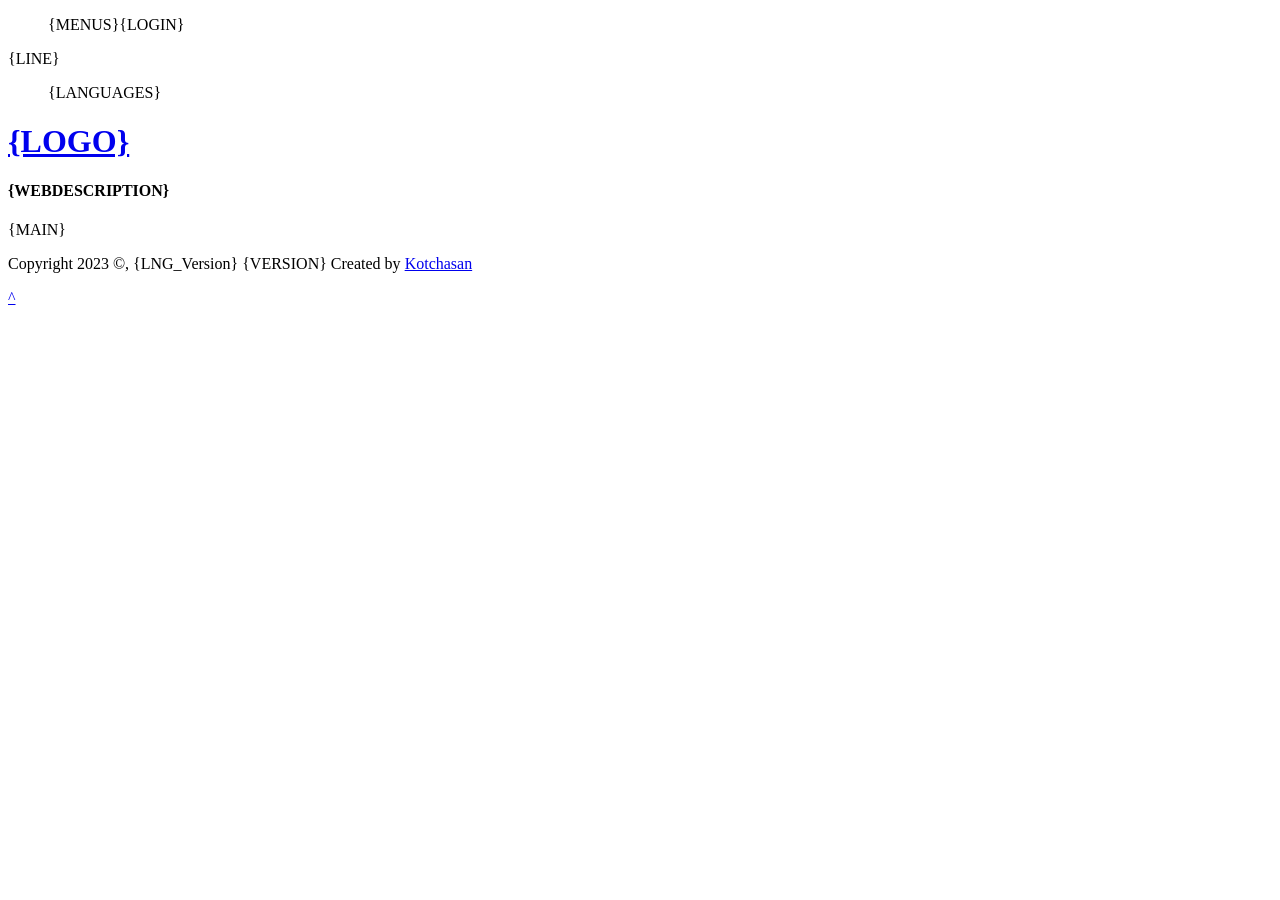
==== skin/booking/index.html @ 7726eb95 "first commit" ====
<!DOCTYPE html>
<html lang="{LANGUAGE}" dir="ltr" class="smooth">

<head>
  <meta charset=utf-8>
  <meta name=viewport content="width=device-width, initial-scale=1.0">
  <link rel="shortcut icon" href="{WEBURL}favicon.ico">
  <meta name="author" content="Kotchasan.com">
  <title>{TITLE}</title>
  <link rel="preconnect" href="https://fonts.googleapis.com">
  <link rel="preconnect" href="https://fonts.gstatic.com" crossorigin>
  <link href="https://fonts.googleapis.com/css2?family=Sarabun:wght@300;400;500;600;700&display=swap" rel="stylesheet">
  <link rel=stylesheet href="index.php/css/view/index?{REV}">
  <script src="index.php/js/view/index/{LANGUAGE}?{REV}"></script>
</head>

<body class="responsive {BODYCLASS}">
  <div id=slidemenu_content>
    <div class="wrapper bg_image bg_color">
      <div id="toTop">
        <div>
          <header class="header" id="scroll-to">
            <div class="menu_wrapper menu_bg">
              <nav id=topmenu class="topmenu slidemenu">
                <ul>{MENUS}{LOGIN}</ul>
              </nav>
            </div>
            <div class=header_btn_wrapper>
              {LINE}
              <a id=dark_mode class="header_btn {DARKMODE}" title="{LNG_Dark mode}"></a>
              <div class="icon-language language-menu header_btn" title="{LNG_Change language}" data-text="{LANGUAGE}">
                <ul>{LANGUAGES}</ul>
              </div>
            </div>
          </header>
          <div class="hero-banner">
            <div class="gcss-wrapper center">
              <div id="logo" class="logo_color">
                <h1><a href="{WEBURL}index.php" title="{WEBTITLE}" class="{LOGO_CLASS}">{LOGO}</a></h1>
                <h4>{WEBDESCRIPTION}</h4>
              </div>
            </div>
          </div>
        </div>
        <div id="skip" class="gcss-wrapper clear">
          <main id="content" class="border-color">{MAIN}</main>
        </div>
      </div>
      <footer class="footer">
        <p class=copy>
          Copyright 2023 ©, {LNG_Version} {VERSION} Created by <a href="https://www.kotchasan.com" target=_blank rel=noreferrer>Kotchasan</a>
        </p>
      </footer>
    </div>
  </div>
  <a href=#scroll-to class=scroller title="{LNG_scroll to top}">^</a>
  <script>
    $G(window).Ready(function() {
      initWeb();
    });
  </script>
</body>

</html>
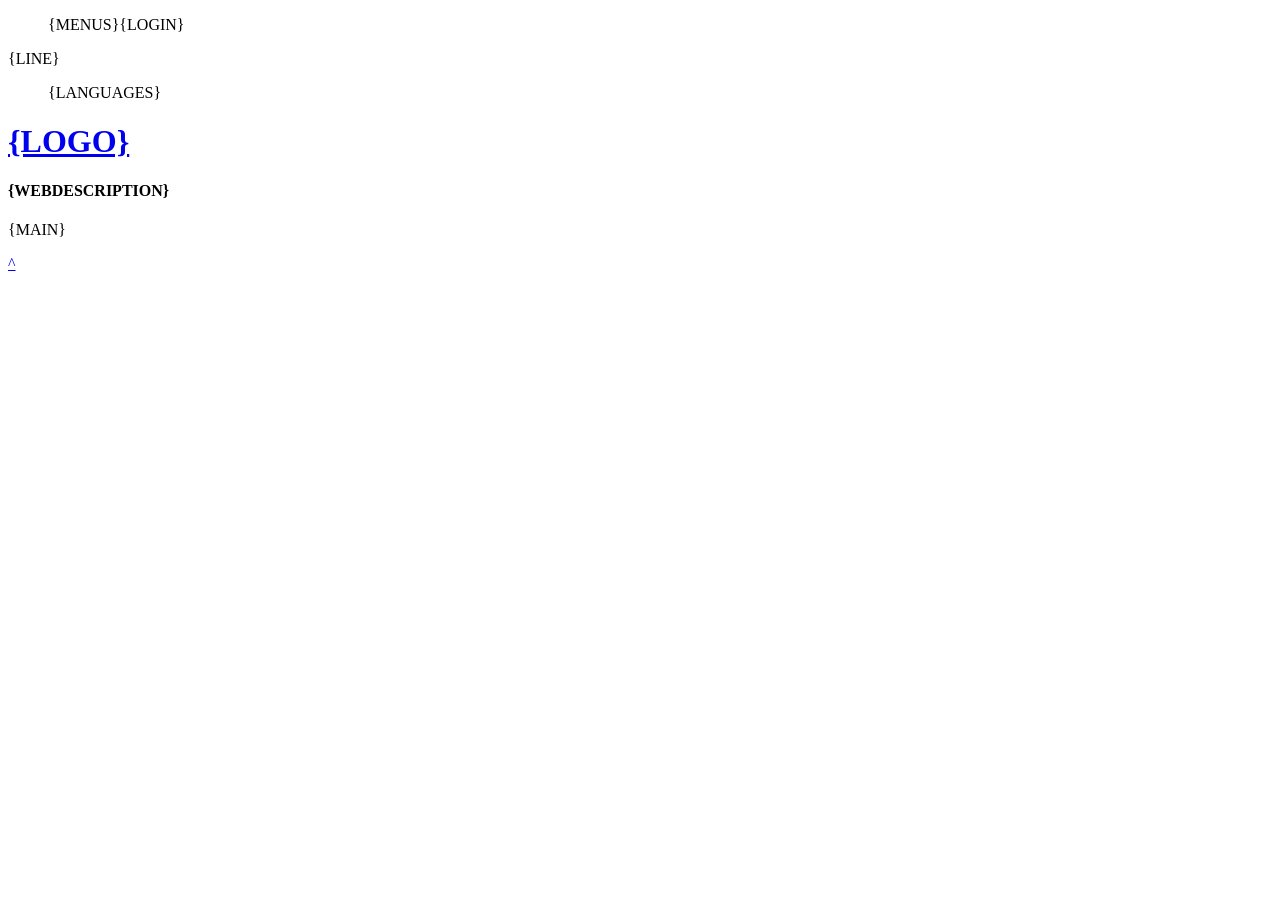
==== commit 9728a266: "feat: add initial index.html for booking application's main page structure." ====
--- a/skin/booking/index.html
+++ b/skin/booking/index.html
@@ -47,9 +47,7 @@
         </div>
       </div>
       <footer class="footer">
-        <p class=copy>
-          Copyright 2023 ©, {LNG_Version} {VERSION} Created by <a href="https://www.kotchasan.com" target=_blank rel=noreferrer>Kotchasan</a>
-        </p>
+        <p class=copy></p>
       </footer>
     </div>
   </div>
